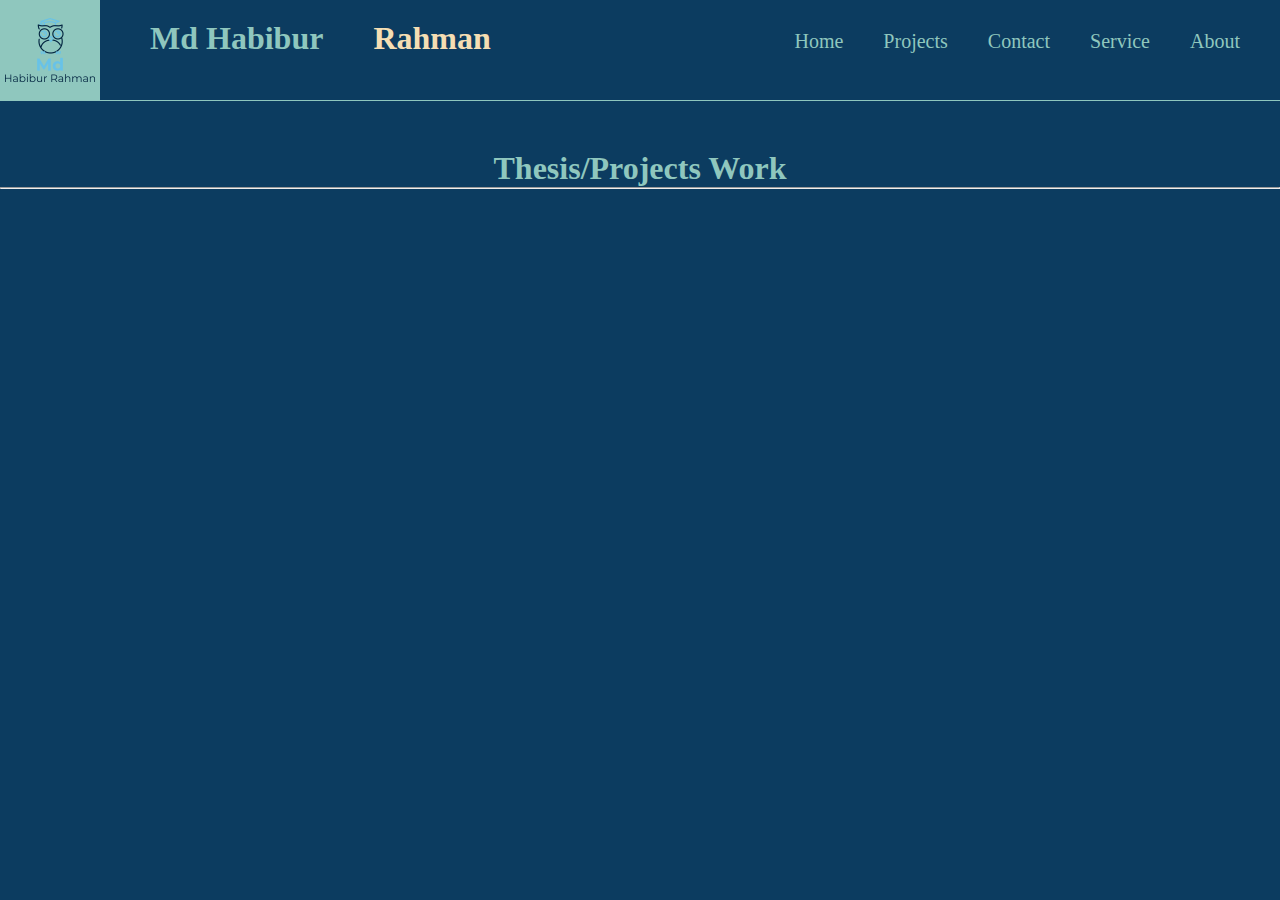
==== projects.html @ 4d1f5671 "first commit" ====
<!DOCTYPE html>
<html>
    <head>
        <meta charset="utf-8">
        <title>Md Habibur Rahman</title>
        <link rel="icon" href="logo.png">
        <link rel="stylesheet" href="style.css" type="text/css">
        
    </head>
    <body>
        <div class="mainpage">
            <div class="header">
                <img src="logo.png">
                <h1>Md Habibur<h1 style="color:wheat">Rahman</h1> </h1>
                <ul class="menuber">
                    <li><a href="about.html">About</a></li>
                    <li><a href="service.html">Service</a></li>
                    <li><a href="contact.html">Contact</a></li>
                    <li><a href="projects.html">Projects</a></li>
                    <li><a href="index.html">Home</a></li>
                </ul>
            </div>
            <div class="project">
                <center><strong><h1 style="">Thesis/Projects Work</h1></strong>
                <hr/>
                    
                </center>
                
            </div>
            
        </div>
    </body>
</html>
---- style.css ----
*
{
    margin: 0;
    padding: 0;
}
body
{
    background: #0C3C60;
    overflow: scroll;
}
.header
{
    position: fixed;
    background: #0C3C60;
    height: 100px;
    width: 100%;
    float: top;
    border-bottom: 1px solid #8FC7BE;
}
.header img
{
    height: 100px;
    float: left;
    background: #8FC7BE;
}
.header h1
{
    color: #8FC7BE;
    text-decoration-line: none;
    padding-left: 50px;
    padding-top: 20px;
    float: left;
    font-family: Comic Sans MS;
}
.menuber li a
{
    float: right;
    font-size: 20px;
    text-decoration-line: none;
    font-family: Comic Sans MS;
    padding-right: 40px;
    padding-top: 30px;
    color: #8FC7BE;
}
.menuber li
{
    list-style: none;
}
.image
{
    height: 500px;
    width: 100%;
    overflow: hidden;
}
.direction
{
    width: 100%;
    height: 350px;;
}
.map
{
    float: left;
    width: 40%;
    padding-left: 5px;
}
.image1
{
    padding-top: 250px;
    padding-left: 300px;
    height: 400px;
}
.image1 img
{
    padding: 20px;
    border: 5px solid #8FC7BE;
    
}

.font
{
    font-family:Comic Sans MS;
    color: #8FC7BE; 
    padding-left: 100px;
    
}
.footer
{
    height: 120px;
    width: 100%;
    background: #8FC7BE;
    font-family: Comic Sans MS;
}
.c_content
{
    padding-top: 150px;
    font-family: cursive;
    font-size: 20px;
    color: #8FC7BE;
}.news
{
    padding-left: 1000px;
    padding-right: 100px;
}
.news li
{
    list-style: none;
    padding-top: 10px;
}
.news li a
{
    text-decoration-line: none;
    font-family: cursive;
    color: #8FC7BE;
}
.project
{
    width: 100%;
    height: 400px;
    padding-top: 150px;
    color: #8FC7BE;
    font-family: cursive;
}
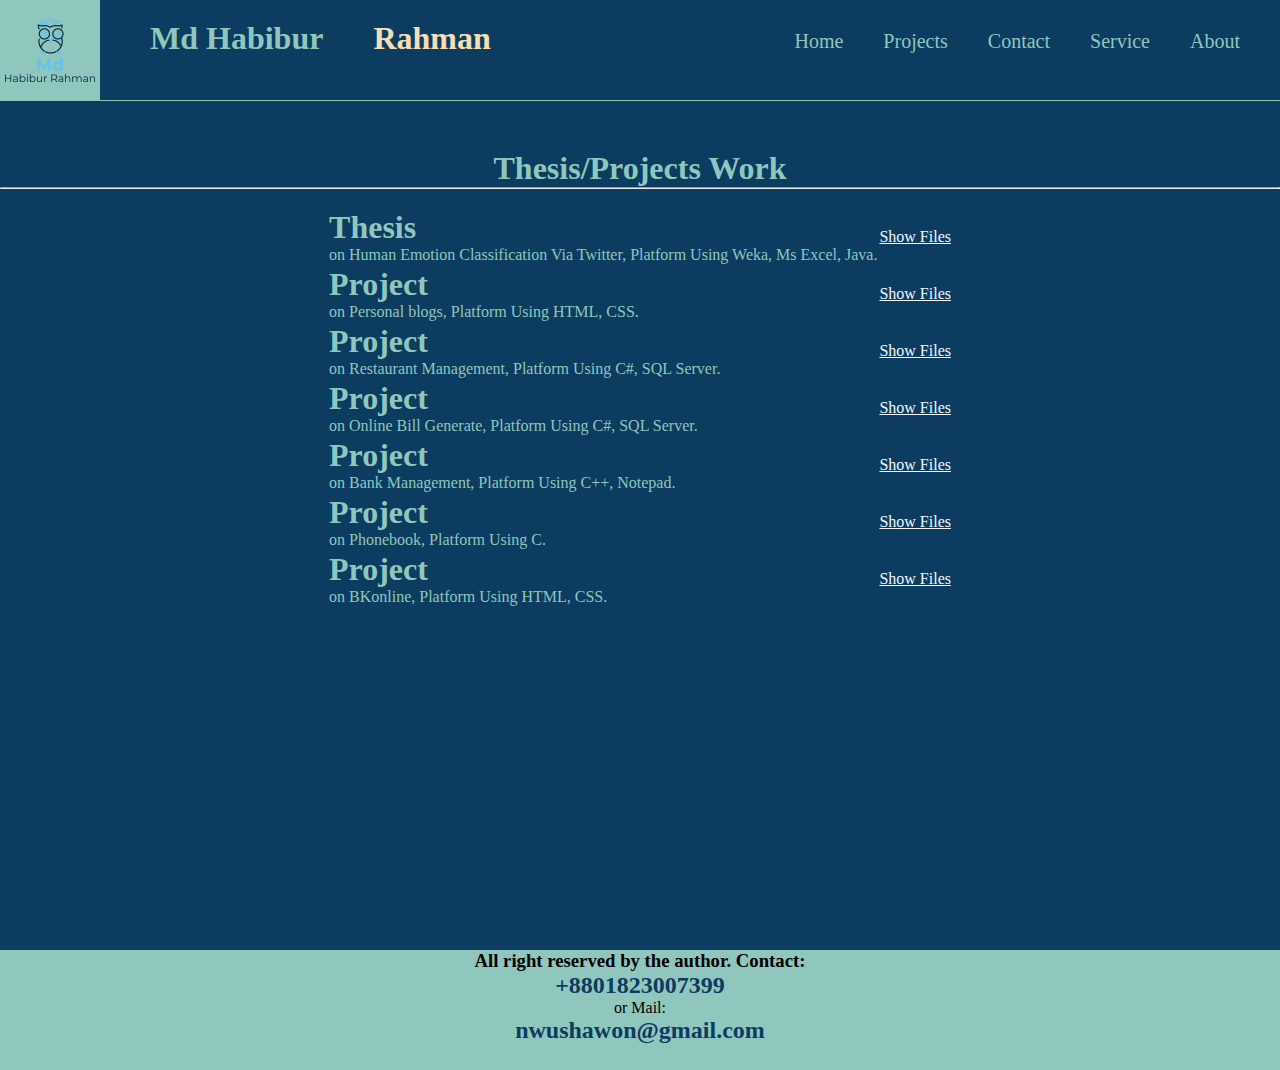
==== commit d4dcc481: "Edit html and css files" ====
--- a/projects.html
+++ b/projects.html
@@ -23,9 +23,81 @@
             <div class="project">
                 <center><strong><h1 style="">Thesis/Projects Work</h1></strong>
                 <hr/>
-                    
+                    <br>
+                    <table>
+                        <form>
+                            <tr>
+                                <td>
+                                    <h1>Thesis</h1> on Human Emotion Classification Via Twitter, Platform Using Weka, Ms Excel, Java.
+                                    
+                                </td>
+                                <td>
+                                    <a href="https://github.com/nwushawon/thesis_work.git" style="color: aliceblue">Show Files</a>
+                                </td>
+                            </tr>
+                            <tr>
+                                <td>
+                                    <h1>Project</h1> on Personal blogs, Platform Using HTML, CSS.
+                                    
+                                </td>
+                                <td>
+                                    <a href="https://github.com/nwushawon/Presonal-Blog.git" style="color: aliceblue">Show Files</a>
+                                </td>
+                            </tr>
+                            <tr>
+                                <td>
+                                    <h1>Project</h1> on Restaurant Management, Platform Using C#, SQL Server.
+                                    
+                                </td>
+                                <td>
+                                    <a href=" https://github.com/nwushawon/Restaurant-Management." style="color: aliceblue">Show Files</a>
+                                </td>
+                            </tr>
+                            <tr>
+                                <td>
+                                    <h1>Project</h1> on Online Bill Generate, Platform Using C#, SQL Server.
+                                    
+                                </td>
+                                <td>
+                                    <a href="https://github.com/nwushawon/Online-Bill-Generate.git" style="color: aliceblue">Show Files</a>
+                                </td>
+                            </tr>
+                            <tr>
+                                <td>
+                                    <h1>Project</h1> on Bank Management, Platform Using C++, Notepad.
+                                    
+                                </td>
+                                <td>
+                                    <a href="https://github.com/nwushawon/Bank-Mng.git" style="color: aliceblue">Show Files</a>
+                                </td>
+                            </tr>
+                            <tr>
+                                <td>
+                                    <h1>Project</h1> on Phonebook, Platform Using C.
+                                    
+                                </td>
+                                <td>
+                                    <a href="https://github.com/nwushawon/phonebook.git" style="color: aliceblue">Show Files</a>
+                                </td>
+                            </tr>
+                            <tr>
+                                <td>
+                                    <h1>Project</h1> on BKonline, Platform Using HTML, CSS.
+                                    
+                                </td>
+                                <td>
+                                    <a href="https://github.com/nwushawon/bkonline" style="color: aliceblue">Show Files</a>
+                                </td>
+                            </tr>
+                        </form>
+                    </table>
                 </center>
                 
+            </div>
+            <div class="footer">
+                
+                <center><h3>All right reserved by the author. Contact: <h2 style="color: #0C3C60">+8801823007399</h2> or Mail: <h2 style="color: #0C3C60">nwushawon@gmail.com</h2></h3>
+                </center>
             </div>
             
         </div>
--- a/style.css
+++ b/style.css
@@ -115,9 +115,10 @@
 .project
 {
     width: 100%;
-    height: 400px;
+    height: 800px;
     padding-top: 150px;
     color: #8FC7BE;
     font-family: cursive;
+    
 }
 
